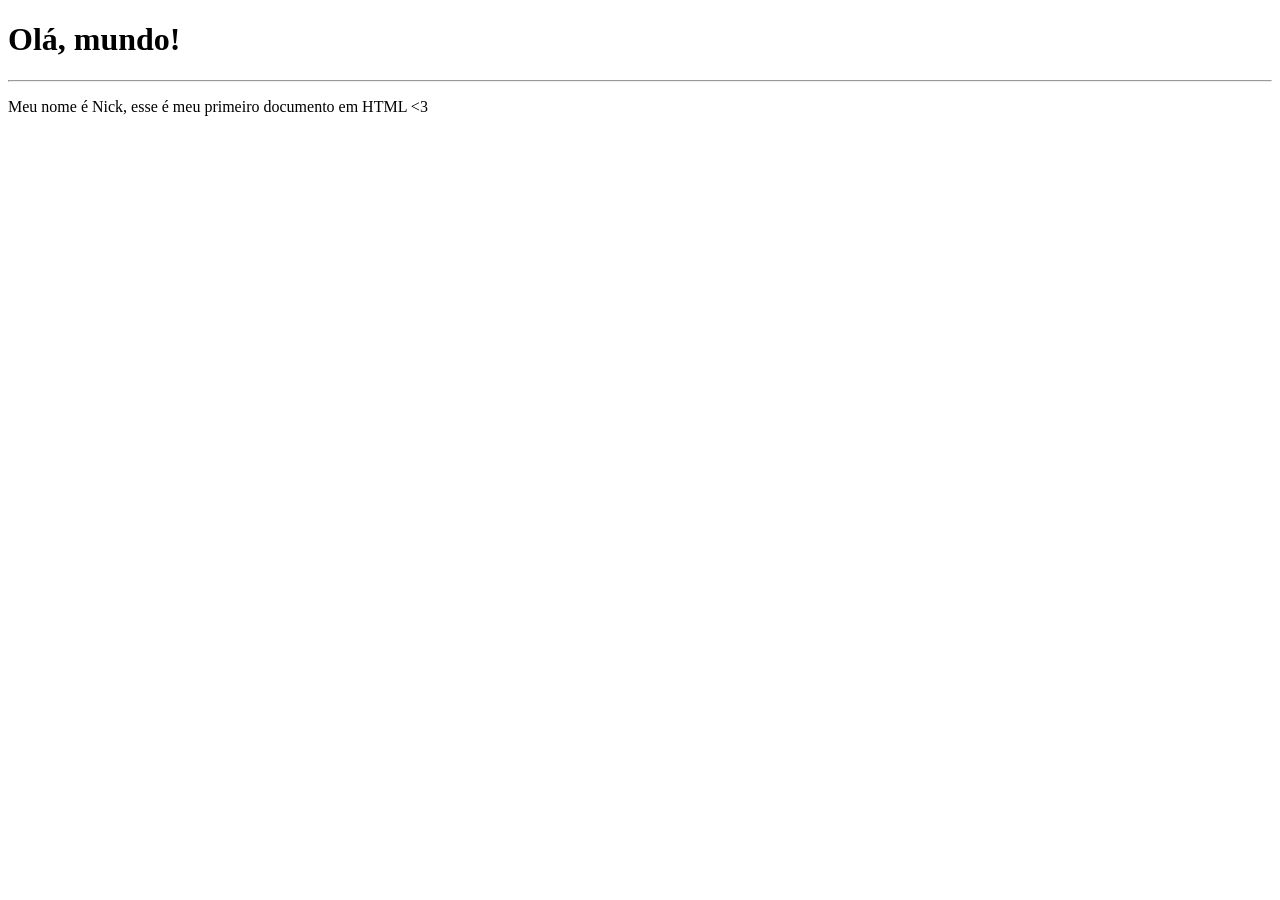
==== exercicios/ex001/index.html @ b7f03c74 "repassando código passando código já existente na máquina das aulas passadas, para a pasta que vai s" ====
<!DOCTYPE html>
<html lang="pt-br">
<head>
    <meta charset="UTF-8">
    <meta name="viewport" content="width=device-width, initial-scale=1.0">
    <title>Meu Promeiro Código em HTML</title>
</head>
<body>
    <h1>Olá, mundo!</h1>
    <hr>
    <p>Meu nome é Nick, esse é meu primeiro documento em HTML <3</p>
    
</body>
</html>
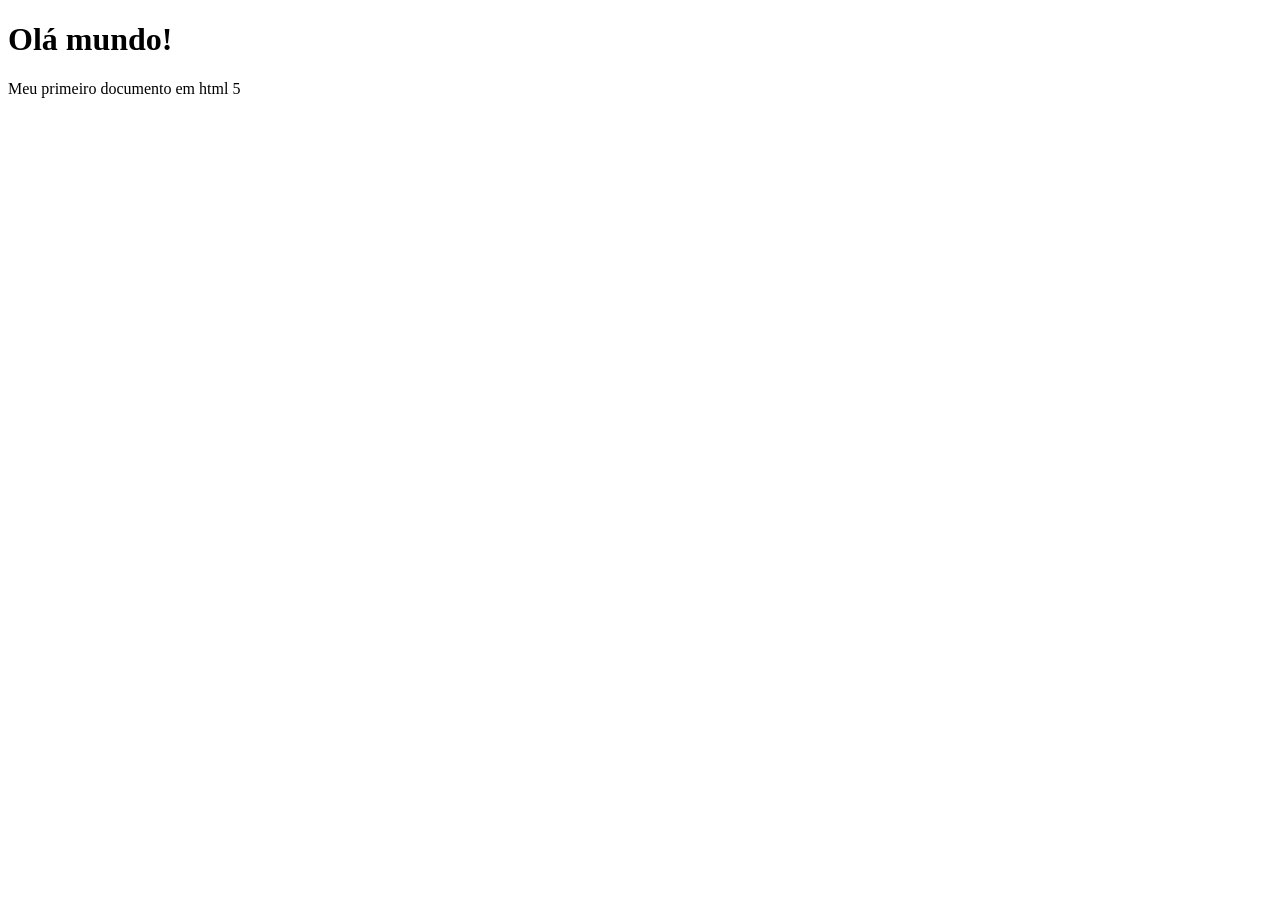
==== commit 2010950d: "primeiras linhas de código em html" ====
--- a/exercicios/ex001/index.html
+++ b/exercicios/ex001/index.html
@@ -3,12 +3,12 @@
 <head>
     <meta charset="UTF-8">
     <meta name="viewport" content="width=device-width, initial-scale=1.0">
-    <title>Meu Promeiro Código em HTML</title>
+    <title>Meu primeiro código</title>
 </head>
 <body>
-    <h1>Olá, mundo!</h1>
-    <hr>
-    <p>Meu nome é Nick, esse é meu primeiro documento em HTML <3</p>
+    <h1>Olá mundo!</h1>
+    <p>Meu primeiro documento em html 5</p>
+    
     
 </body>
 </html>
